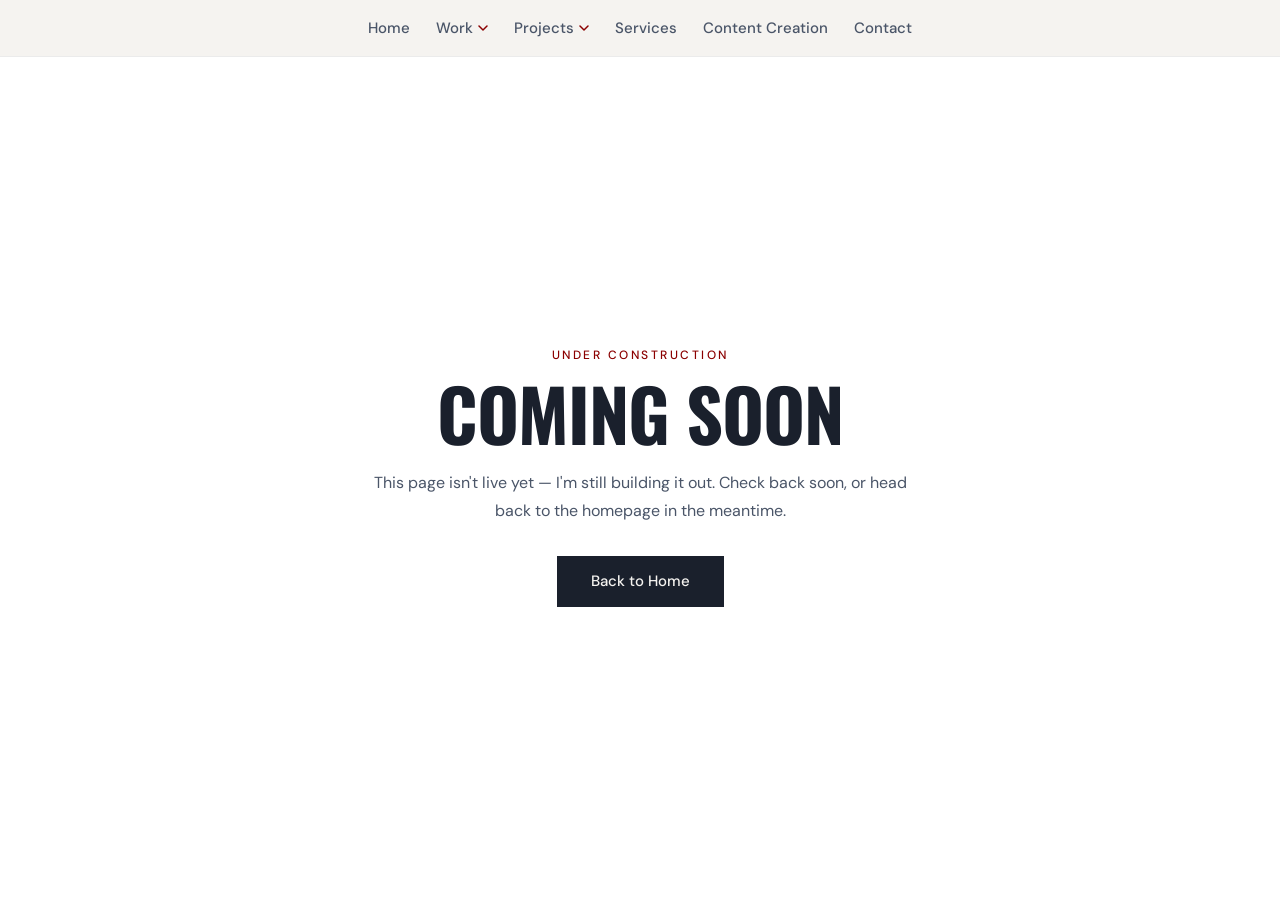
==== coming-soon.html @ 3c38cbb6 "Add Coming Soon page for not-yet-built nav links (Services, Content Creation, Trackly)" ====
<!DOCTYPE html>
<html lang="en">
<head>
<meta charset="UTF-8"/>
<meta name="viewport" content="width=device-width, initial-scale=1.0"/>
<title>Coming Soon | Jahid Hasan Milon</title>
<link rel="icon" type="image/svg+xml" href="/favicon.svg"/>

<!-- SEO: placeholder page, keep it out of search results -->
<meta name="robots" content="noindex,follow"/>
<meta name="description" content="This page is coming soon."/>
<meta name="author" content="Jahid Hasan Milon"/>

<!-- Google Fonts -->
<link href="https://fonts.googleapis.com/css2?family=Pinyon+Script&family=Oswald:wght@400;700&family=DM+Sans:ital,wght@0,300;0,400;0,500;0,600;0,700;1,400&family=DM+Serif+Display:ital@0;1&family=Playfair+Display:wght@700&display=swap" rel="stylesheet"/>

<!-- CSS -->
<link rel="stylesheet" href="css/navbar.css"/>
<link rel="stylesheet" href="css/coming-soon.css"/>
</head>
<body>

<!-- ══ NAVBAR ══ -->
<!-- mobile/tablet-only site mark — doubles as a Home link over the collapsed header bar -->
<a href="/" class="site-mark" aria-label="Jahid Hasan Milon — Home">J.</a>
<button class="nav-toggle" id="navToggle" aria-label="Menu">
  <span></span><span></span><span></span>
</button>
<nav class="navbar" id="navbar">
  <ul>
    <li><a href="/">Home</a></li>
    <li class="has-submenu">
      <a href="#work">Work
        <svg class="chevron" viewBox="0 0 10 6" fill="none" xmlns="http://www.w3.org/2000/svg">
          <path d="M1 1l4 4 4-4" stroke="currentColor" stroke-width="1.5" stroke-linecap="round" stroke-linejoin="round"/>
        </svg>
      </a>
      <ul class="submenu">
        <li><a href="#web-design">Web Design <span>Websites &amp; landing pages</span></a></li>
        <li><a href="#branding">Branding <span>Logo &amp; visual identity</span></a></li>
      </ul>
    </li>
    <li class="has-submenu">
      <a href="#Projects">Projects
        <svg class="chevron" viewBox="0 0 10 6" fill="none" xmlns="http://www.w3.org/2000/svg">
          <path d="M1 1l4 4 4-4" stroke="currentColor" stroke-width="1.5" stroke-linecap="round" stroke-linejoin="round"/>
        </svg>
      </a>
      <ul class="submenu">
        <li><a href="/rubalif">Rubalif <span>Bangladesh's first short news app</span></a></li>
        <li><a href="/rubalif">Admin Dashboard (CMS) <span>A CMS admin panel with a complete approval workflow.</span></a></li>
        <li><a href="/coming-soon">Trackly <span>A full-stack job application tracking SaaS</span></a></li>
        <li><a href="/visatrack">VisaTrack <span>Dual-role visa Application Tracking Platform</span></a></li>
      </ul>
    </li>
    <li><a href="/coming-soon">Services</a></li>
    <li><a href="/coming-soon">Content Creation</a></li>
    <li><a href="/contact">Contact</a></li>
  </ul>
</nav>

<!-- ══ COMING SOON ══ -->
<section id="coming-soon">
  <div class="cs-inner">
    <p class="cs-eyebrow">Under Construction</p>
    <h1 class="cs-heading">Coming Soon</h1>
    <p class="cs-body">This page isn't live yet — I'm still building it out. Check back soon, or head back to the homepage in the meantime.</p>
    <a href="/" class="cs-back">Back to Home</a>
  </div>
</section>

<!-- JS -->
<script src="js/navbar.js"></script>
</body>
</html>
---- css/navbar.css ----
/* ══════════════════════════════
   GLOBAL RESET (shared by every page — navbar.css loads everywhere)
══════════════════════════════ */
*, *::before, *::after { box-sizing: border-box; }
html { -webkit-text-size-adjust: 100%; }
html, body {
  margin: 0;
  padding: 0;
  width: 100%;
  max-width: 100%;
  overflow-x: hidden;
}
img, svg { max-width: 100%; }

/* offset for the fixed navbar so page content doesn't start underneath it */
body { padding-top: 56px; }
@media (max-width: 768px) {
  body { padding-top: 52px; }
}

/* ══════════════════════════════
   SCROLL REVEAL (see js/reveal.js)
   Elements with class "reveal" start faded + shifted down; JS adds
   "reveal--visible" via IntersectionObserver once they scroll into
   view, and this transition animates them in.
══════════════════════════════ */
.reveal {
  opacity: 0;
  transform: translateY(28px);
  transition: opacity 0.7s cubic-bezier(0.22, 1, 0.36, 1),
              transform 0.7s cubic-bezier(0.22, 1, 0.36, 1);
}
.reveal.reveal--visible {
  opacity: 1;
  transform: translateY(0);
}

/* stagger multiple reveal elements sitting side-by-side (e.g. cards) so
   they don't all pop in at the exact same instant */
.reveal:nth-child(2) { transition-delay: 0.08s; }
.reveal:nth-child(3) { transition-delay: 0.16s; }
.reveal:nth-child(4) { transition-delay: 0.24s; }

/* respect users who've asked their OS to minimize motion */
@media (prefers-reduced-motion: reduce) {
  .reveal { transition: none; }
}

/* ══════════════════════════════
   NAVBAR
══════════════════════════════ */
.navbar {
  position: fixed;
  top: 0; left: 0;
  width: 100%;
  background: #f5f3f0;
  z-index: 9999;
  box-shadow: 0 1px 0 rgba(0,0,0,0.08);
}
.navbar > ul {
  display: flex;
  align-items: center;
  list-style: none;
  margin: 0;
  padding: 0 2vw;
  height: 56px;
  justify-content: center;
  gap: 2px;
}
.navbar > ul > li > a {
  display: flex;
  align-items: center;
  gap: 5px;
  padding: 6px 12px;
  font: 500 clamp(13px, 1.2vw, 15px)/1 'DM Sans', sans-serif;
  color: #4a5568;
  text-decoration: none;
  white-space: nowrap;
  border-radius: 6px;
  transition: color 0.2s, background 0.2s;
}
.navbar > ul > li > a:hover { color: #8b0000; }

/* ── SVG CHEVRON ── */
.chevron {
  width: 10px; height: 6px;
  color: #8b0000;
  transition: transform 0.22s ease;
  flex-shrink: 0;
}
.has-submenu:hover > a .chevron {
  transform: rotate(180deg);
}

/* ── HAS-SUBMENU — static so fixed child works ── */
.has-submenu {
  position: static;
}

/* ── SUBMENU — FULL WIDTH MEGA MENU ── */
.submenu {
  visibility: hidden;
  opacity: 0;
  pointer-events: none;
  position: fixed;
  justify-content: center;
  top: 56px;
  left: 0;
  right: 0;
  width: 100%;
  background: #f5f3f0;
  box-shadow: 0 8px 32px rgba(0,0,0,0.13);
  border-top: 2px solid #8b0000;
  padding: 28px 0 !important;
  z-index: 9998;
  list-style: none !important;
  display: flex;
  flex-wrap: wrap;
  gap: 4px;
  transform: translateY(-6px);
  transition: opacity 0.2s ease, transform 0.2s ease, visibility 0.2s;
  transition-delay: 0.2s;
  margin: 0 !important;
}

/* ── SHOW ON HOVER (desktop) ── */
.has-submenu:hover > .submenu {
  visibility: visible;
  opacity: 1;
  pointer-events: auto;
  transform: translateY(0);
  transition-delay: 0s;
}

.submenu li {
  flex: 0 0 240px;
  margin: 0 10px;
}

.submenu li a {
  display: flex;
  flex-direction: column;
  padding: 34px 20px;
  font: 500 16px/1.3 'DM Sans', sans-serif;
  color: #1a202c;
  text-decoration: none;
  border-radius: 8px;
  transition: background 0.12s, color 0.12s;
}
.submenu li a span {
  font-size: 14px;
  font-weight: 400;
  color: #6b7280;
  margin-top: 4px;
}
.submenu li a:hover {
  color: #8b0000;
  background: rgba(139,0,0,0.05);
}
.submenu li a:hover span { color: #8b0000; }

/* ── HAMBURGER ── */
.nav-toggle { display: none; }

/* ── SITE MARK (mobile/tablet only) ──
   Plain "J." text pinned over the top-left corner of the mobile header
   bar, so collapsed nav isn't just a bare hamburger — it doubles as a
   Home link. Sits above .nav-toggle via z-index rather than nesting
   inside it (a <button> can't contain an <a>). */
.site-mark { display: none; }

/* ── MOBILE ── */
@media (max-width: 768px) {
  .nav-toggle {
    display: flex;
    flex-direction: column;
    align-items: flex-end;
    justify-content: center;
    gap: 5px;
    position: fixed;
    top: 0; left: 0; right: 0;
    width: 100%;
    z-index: 10000;
    background: #f5f3f0 !important;
    border: none !important;
    box-shadow: 0 2px 8px rgba(0,0,0,0.12) !important;
    padding: 14px 16px;
    cursor: pointer;
    height: 52px;
  }
  .nav-toggle span {
    display: block;
    width: 22px; height: 2px;
    background: #8b0000;
    border-radius: 2px;
    transition: all 0.3s;
  }
  .nav-toggle.open span:nth-child(1) { transform: translateY(7px) rotate(45deg); }
  .nav-toggle.open span:nth-child(2) { opacity: 0; }
  .nav-toggle.open span:nth-child(3) { transform: translateY(-7px) rotate(-45deg); }

  .site-mark {
    display: flex;
    align-items: center;
    position: fixed;
    top: 0; left: 0;
    height: 52px;
    padding: 0 16px;
    z-index: 10001;
    font: 700 italic 20px 'Oswald', sans-serif;
    color: #8b0000;
    text-decoration: none;
    transition: opacity 0.2s ease;
  }
  .site-mark:hover { opacity: 0.7; }

  .navbar {
    position: fixed;
    top: 0; right: -260px; left: auto;
    width: 240px; height: 100vh;
    background: #f5f3f0;
    box-shadow: -4px 0 20px rgba(0,0,0,0.12);
    transition: right 0.3s ease;
  }
  .navbar.open { right: 0; }

  .navbar > ul {
    flex-direction: column;
    align-items: flex-start;
    justify-content: flex-start;
    height: 100%;
    padding: 64px 0 0;
    gap: 0;
    overflow-y: auto;
  }
  .navbar > ul > li { width: 100%; }
  .navbar > ul > li > a {
    padding: 14px 20px;
    font-size: 15px;
    border-radius: 0;
    border-bottom: 1px solid rgba(0,0,0,0.06);
    justify-content: space-between;
    -webkit-tap-highlight-color: transparent;
    outline: none;
  }
  .navbar > ul > li > a:hover {
    color: #8b0000;
    background: rgba(139,0,0,0.06);
  }

  /* Mobile submenu — reset to vertical stacked */
  .submenu {
    display: none !important;
    position: static !important;
    transform: none !important;
    visibility: visible !important;
    opacity: 1 !important;
    pointer-events: auto !important;
    flex-direction: column !important;
    box-shadow: none !important;
    border-top: none !important;
    border-left: 2px solid #8b0000 !important;
    border-radius: 0 !important;
    margin-left: 16px !important;
    padding: 0 !important;
    width: auto !important;
    background: transparent !important;
    gap: 0 !important;
  }
  .has-submenu.open > .submenu {
    display: flex !important;
  }
  /* Kill CSS hover on mobile */
  .has-submenu:hover > .submenu {
    visibility: visible;
    opacity: 1;
  }
  .submenu li { flex: none; width: 100%; }
  .submenu li a {
    padding: 10px 16px;
    font-size: 13px;
    color: #1a202c;
    border-radius: 0;
  }
  .has-submenu.open > a .chevron { transform: rotate(180deg) !important; }
  .has-submenu:hover > a .chevron { transform: none; }
}
---- css/coming-soon.css ----
/* ══════════════════════════════
   COMING SOON — placeholder page linked from nav items that don't have
   a real page yet (Services, Content Creation, Trackly, etc.). Swap a
   nav link back to its real page once that page is built.
══════════════════════════════ */
#coming-soon {
  min-height: calc(100vh - 56px);
  display: flex;
  align-items: center;
  justify-content: center;
  background: #fff;
  text-align: center;
  padding: 4rem 24px;
}

.cs-inner {
  max-width: 560px;
}

.cs-eyebrow {
  font: 500 12px/1 'DM Sans', sans-serif;
  letter-spacing: 2.5px;
  text-transform: uppercase;
  color: #8b0000;
  margin: 0 0 16px;
}

.cs-heading {
  font: 700 clamp(40px, 8vw, 72px)/1 'Oswald', sans-serif;
  text-transform: uppercase;
  letter-spacing: -1px;
  color: #1a202c;
  margin: 0 0 20px;
}

.cs-body {
  font: 400 16px/1.7 'DM Sans', sans-serif;
  color: #4a5568;
  margin: 0 0 32px;
}

/* same look as .btn-primary in projects.css, kept local so this page
   doesn't need to pull in the whole project-page stylesheet */
.cs-back {
  display: inline-flex;
  align-items: center;
  gap: 8px;
  padding: 16px 32px;
  background: #1a202c;
  color: #f5f3f0;
  font: 500 15px/1 'DM Sans', sans-serif;
  text-decoration: none;
  border: 2px solid #1a202c;
  transition: background 0.2s, border-color 0.2s;
}
.cs-back:hover { background: #8b0000; border-color: #8b0000; }

/* ── MOBILE ── */
@media (max-width: 560px) {
  #coming-soon { padding: 3rem 20px; }
}
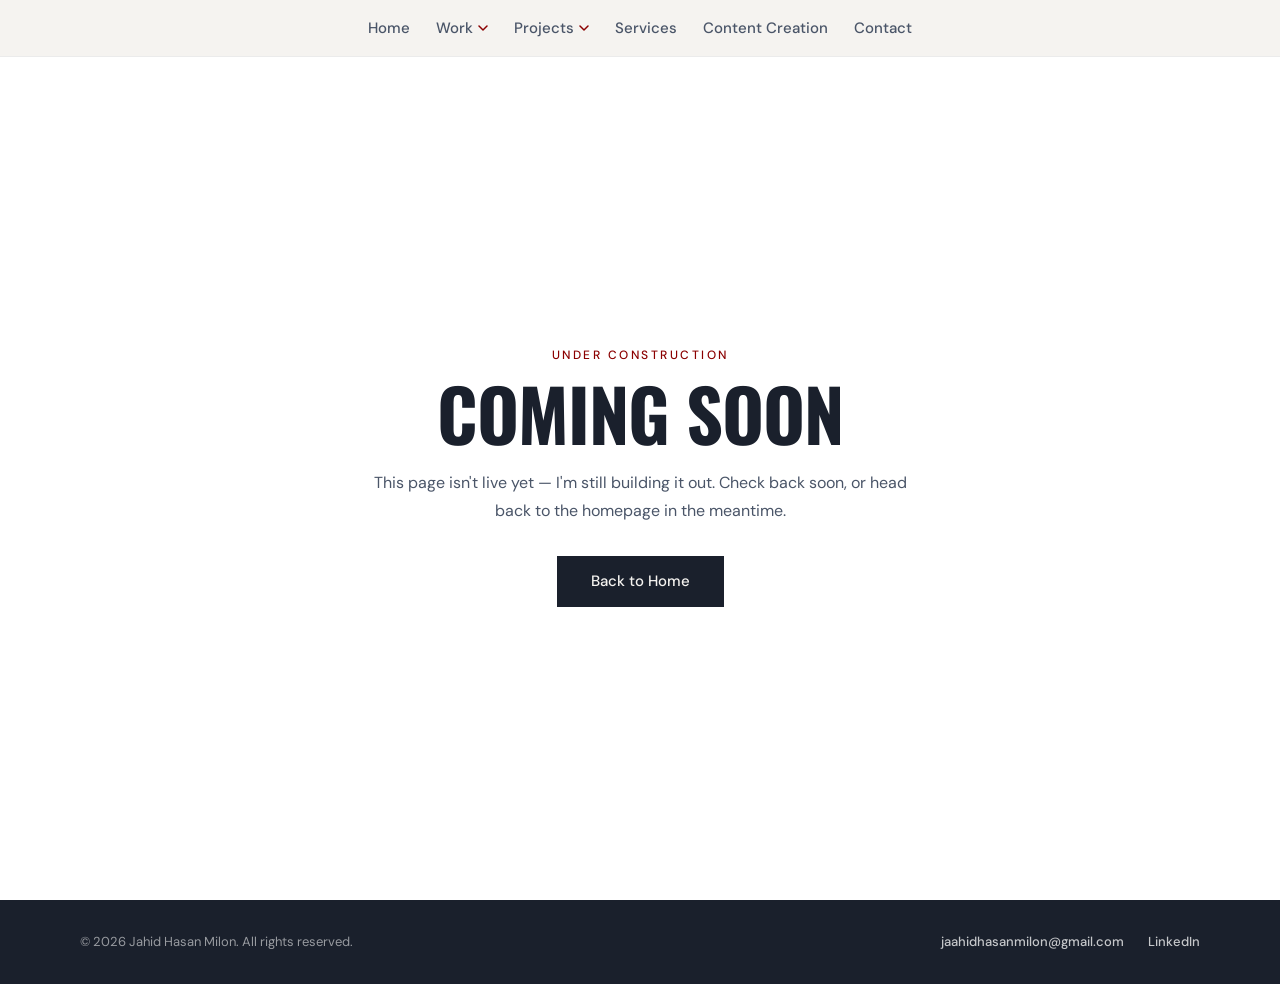
==== commit 3c92a2bf: "Add shared footer with copyright and contact links to every page" ====
--- a/coming-soon.html
+++ b/coming-soon.html
@@ -3,7 +3,7 @@
 <head>
 <meta charset="UTF-8"/>
 <meta name="viewport" content="width=device-width, initial-scale=1.0"/>
-<title>Coming Soon | Jahid Hasan Milon</title>
+<title>Coming Soon — Jahid Hasan Milon</title>
 <link rel="icon" type="image/svg+xml" href="/favicon.svg"/>
 
 <!-- SEO: placeholder page, keep it out of search results -->
@@ -17,6 +17,7 @@
 <!-- CSS -->
 <link rel="stylesheet" href="css/navbar.css"/>
 <link rel="stylesheet" href="css/coming-soon.css"/>
+<link rel="stylesheet" href="css/footer.css"/>
 </head>
 <body>
 
@@ -69,6 +70,17 @@
   </div>
 </section>
 
+<!-- ══ FOOTER ══ -->
+<footer class="site-footer">
+  <div class="site-footer-inner">
+    <p class="site-footer-copy">&copy; <span id="footerYear"></span> Jahid Hasan Milon. All rights reserved.</p>
+    <div class="site-footer-links">
+      <a href="mailto:jaahidhasanmilon@gmail.com">jaahidhasanmilon@gmail.com</a>
+      <a href="https://www.linkedin.com/in/jahid-hasan-milon/" target="_blank" rel="noopener">LinkedIn</a>
+    </div>
+  </div>
+</footer>
+
 <!-- JS -->
 <script src="js/navbar.js"></script>
 </body>
--- a/css/navbar.css
+++ b/css/navbar.css
@@ -205,7 +205,7 @@
     position: fixed;
     top: 0; left: 0;
     height: 52px;
-    padding: 0 16px;
+    padding: 0 16px 0 30px;
     z-index: 10001;
     font: 700 italic 20px 'Oswald', sans-serif;
     color: #8b0000;
--- a/css/footer.css
+++ b/css/footer.css
@@ -0,0 +1,42 @@
+/* ══════════════════════════════
+   SITE FOOTER — shared across every page (loaded via css/footer.css)
+══════════════════════════════ */
+.site-footer {
+  background: #1a202c;
+  padding: 2rem 80px;
+}
+
+.site-footer-inner {
+  max-width: 1300px;
+  margin: 0 auto;
+  display: flex;
+  align-items: center;
+  justify-content: space-between;
+  flex-wrap: wrap;
+  gap: 12px;
+}
+
+.site-footer-copy {
+  font: 400 13px/1.5 'DM Sans', sans-serif;
+  color: rgba(255, 255, 255, 0.55);
+  margin: 0;
+}
+
+.site-footer-links {
+  display: flex;
+  gap: 24px;
+}
+
+.site-footer-links a {
+  font: 500 13px/1 'DM Sans', sans-serif;
+  color: rgba(255, 255, 255, 0.75);
+  text-decoration: none;
+  transition: color 0.2s ease;
+}
+.site-footer-links a:hover { color: #fff; }
+
+/* ── MOBILE ── */
+@media (max-width: 560px) {
+  .site-footer { padding: 1.75rem 20px; }
+  .site-footer-inner { flex-direction: column; align-items: flex-start; gap: 10px; }
+}
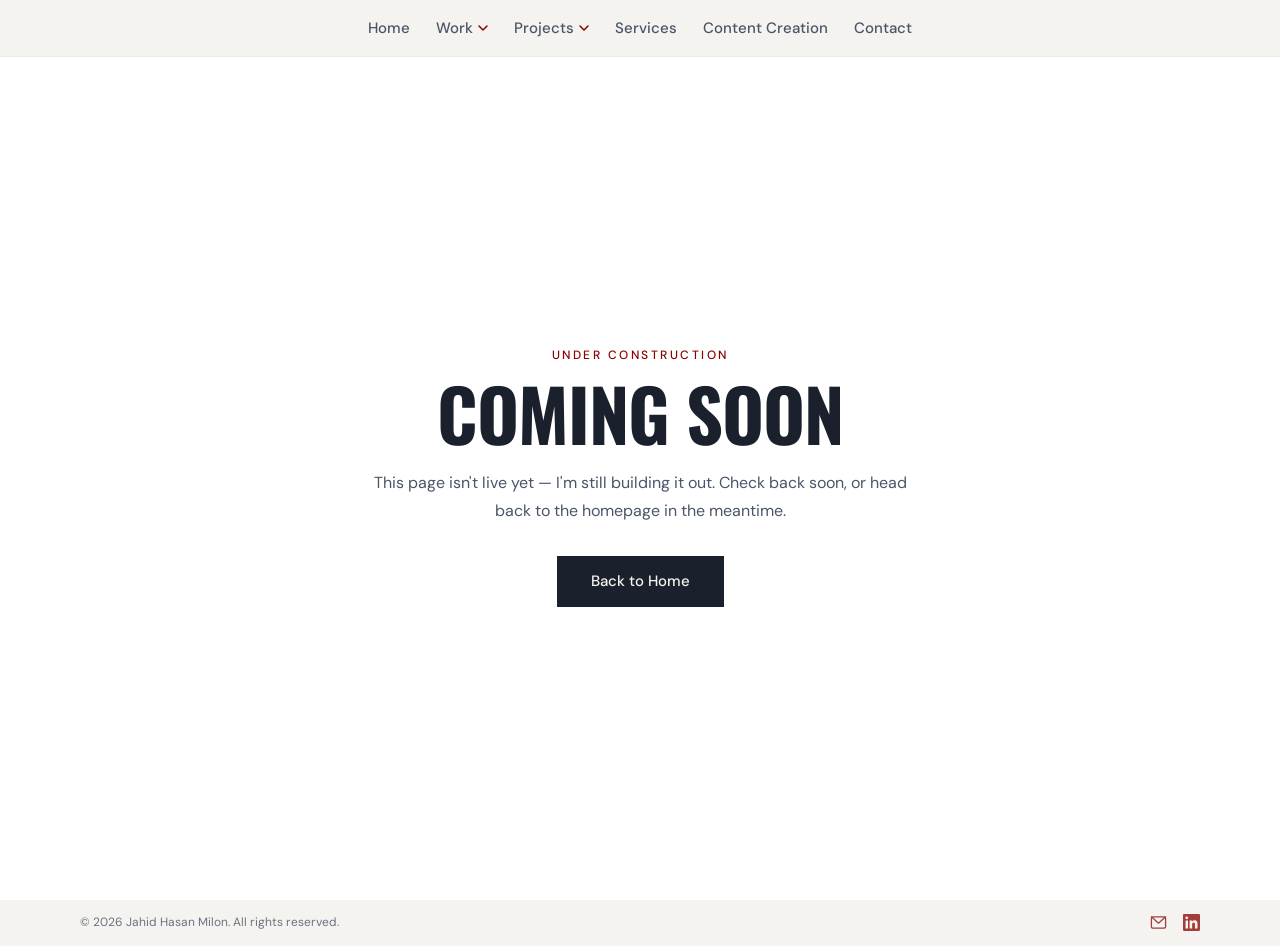
==== commit 4c106003: "Switch footer contact links to icons, remove red border" ====
--- a/coming-soon.html
+++ b/coming-soon.html
@@ -75,8 +75,12 @@
   <div class="site-footer-inner">
     <p class="site-footer-copy">&copy; <span id="footerYear"></span> Jahid Hasan Milon. All rights reserved.</p>
     <div class="site-footer-links">
-      <a href="mailto:jaahidhasanmilon@gmail.com">jaahidhasanmilon@gmail.com</a>
-      <a href="https://www.linkedin.com/in/jahid-hasan-milon/" target="_blank" rel="noopener">LinkedIn</a>
+      <a href="mailto:jaahidhasanmilon@gmail.com" aria-label="Email">
+        <svg class="fi-stroke" viewBox="0 0 24 24"><rect x="2" y="4" width="20" height="16" rx="2"/><polyline points="2,4 12,13 22,4"/></svg>
+      </a>
+      <a href="https://www.linkedin.com/in/jahid-hasan-milon/" target="_blank" rel="noopener" aria-label="LinkedIn">
+        <svg class="fi-fill" viewBox="0 0 24 24"><path d="M20.447 20.452H16.89v-5.569c0-1.327-.024-3.037-1.852-3.037-1.853 0-2.136 1.445-2.136 2.939v5.667H9.351V9h3.414v1.561h.046c.477-.9 1.637-1.85 3.37-1.85 3.601 0 4.267 2.37 4.267 5.455v6.286zM5.337 7.433a1.98 1.98 0 1 1 0-3.96 1.98 1.98 0 0 1 0 3.96zm1.707 13.019H3.63V9h3.414v11.452zM22.225 0H1.771C.792 0 0 .774 0 1.729v20.542C0 23.227.792 24 1.771 24h20.451C23.2 24 24 23.227 24 22.271V1.729C24 .774 23.2 0 22.222 0h.003z"/></svg>
+      </a>
     </div>
   </div>
 </footer>
--- a/css/footer.css
+++ b/css/footer.css
@@ -1,9 +1,12 @@
 /* ══════════════════════════════
    SITE FOOTER — shared across every page (loaded via css/footer.css)
+   Thin strip using the site's own cream/red theme (same palette as the
+   navbar) instead of a heavy dark block, so it reads as a quiet close
+   to the page rather than a separate section.
 ══════════════════════════════ */
 .site-footer {
-  background: #1a202c;
-  padding: 2rem 80px;
+  background: #f5f3f0;
+  padding: 0.9rem 80px;
 }
 
 .site-footer-inner {
@@ -13,30 +16,45 @@
   align-items: center;
   justify-content: space-between;
   flex-wrap: wrap;
-  gap: 12px;
+  gap: 8px;
 }
 
 .site-footer-copy {
-  font: 400 13px/1.5 'DM Sans', sans-serif;
-  color: rgba(255, 255, 255, 0.55);
+  font: 400 12px/1.4 'DM Sans', sans-serif;
+  color: #6b7280;
   margin: 0;
 }
 
 .site-footer-links {
   display: flex;
-  gap: 24px;
+  align-items: center;
+  gap: 16px;
 }
 
 .site-footer-links a {
-  font: 500 13px/1 'DM Sans', sans-serif;
-  color: rgba(255, 255, 255, 0.75);
-  text-decoration: none;
-  transition: color 0.2s ease;
+  display: flex;
+  color: #8b0000;
+  opacity: 0.75;
+  transition: opacity 0.2s ease;
 }
-.site-footer-links a:hover { color: #fff; }
+.site-footer-links a:hover { opacity: 1; }
+
+.site-footer-links svg {
+  width: 17px;
+  height: 17px;
+}
+/* mail icon is drawn with strokes, the logo icons are solid shapes */
+.site-footer-links svg.fi-stroke {
+  fill: none;
+  stroke: currentColor;
+  stroke-width: 1.8;
+  stroke-linecap: round;
+  stroke-linejoin: round;
+}
+.site-footer-links svg.fi-fill { fill: currentColor; }
 
 /* ── MOBILE ── */
 @media (max-width: 560px) {
-  .site-footer { padding: 1.75rem 20px; }
-  .site-footer-inner { flex-direction: column; align-items: flex-start; gap: 10px; }
+  .site-footer { padding: 0.85rem 20px; }
+  .site-footer-inner { flex-direction: column; align-items: flex-start; gap: 6px; }
 }
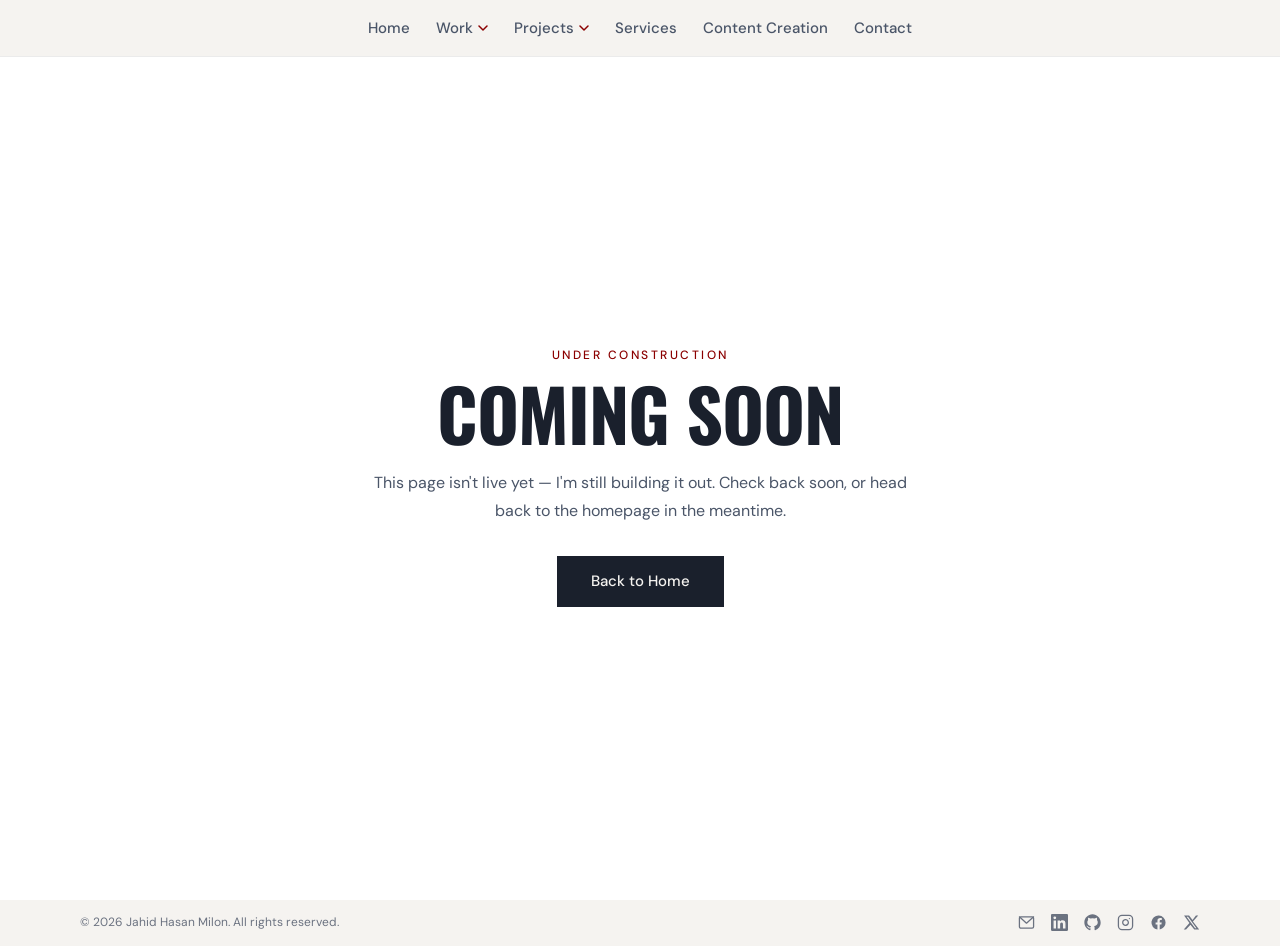
==== commit 31e11e87: "Add GitHub, Instagram, Facebook, X icons to footer (placeholder links), remove red" ====
--- a/coming-soon.html
+++ b/coming-soon.html
@@ -81,6 +81,19 @@
       <a href="https://www.linkedin.com/in/jahid-hasan-milon/" target="_blank" rel="noopener" aria-label="LinkedIn">
         <svg class="fi-fill" viewBox="0 0 24 24"><path d="M20.447 20.452H16.89v-5.569c0-1.327-.024-3.037-1.852-3.037-1.853 0-2.136 1.445-2.136 2.939v5.667H9.351V9h3.414v1.561h.046c.477-.9 1.637-1.85 3.37-1.85 3.601 0 4.267 2.37 4.267 5.455v6.286zM5.337 7.433a1.98 1.98 0 1 1 0-3.96 1.98 1.98 0 0 1 0 3.96zm1.707 13.019H3.63V9h3.414v11.452zM22.225 0H1.771C.792 0 0 .774 0 1.729v20.542C0 23.227.792 24 1.771 24h20.451C23.2 24 24 23.227 24 22.271V1.729C24 .774 23.2 0 22.222 0h.003z"/></svg>
       </a>
+      <!-- placeholder hrefs — swap in the real profile URLs once available -->
+      <a href="#" target="_blank" rel="noopener" aria-label="GitHub">
+        <svg class="fi-fill" viewBox="0 0 24 24"><path fill-rule="evenodd" clip-rule="evenodd" d="M12 .5C5.73.5.5 5.73.5 12c0 5.08 3.29 9.39 7.86 10.91.58.1.79-.25.79-.56 0-.27-.01-1.17-.02-2.12-3.2.7-3.88-1.36-3.88-1.36-.53-1.34-1.29-1.7-1.29-1.7-1.05-.72.08-.71.08-.71 1.17.08 1.78 1.2 1.78 1.2 1.03 1.77 2.71 1.26 3.37.96.1-.75.4-1.26.73-1.55-2.55-.29-5.23-1.28-5.23-5.68 0-1.25.45-2.28 1.19-3.08-.12-.29-.52-1.46.11-3.05 0 0 .97-.31 3.18 1.18a11.1 11.1 0 0 1 5.79 0c2.2-1.49 3.17-1.18 3.17-1.18.63 1.59.24 2.76.12 3.05.74.8 1.18 1.83 1.18 3.08 0 4.41-2.69 5.38-5.25 5.67.41.36.78 1.05.78 2.12 0 1.53-.01 2.76-.01 3.14 0 .31.21.67.8.56A10.51 10.51 0 0 0 23.5 12C23.5 5.73 18.27.5 12 .5Z"/></svg>
+      </a>
+      <a href="#" target="_blank" rel="noopener" aria-label="Instagram">
+        <svg class="fi-stroke" viewBox="0 0 24 24"><rect x="2" y="2" width="20" height="20" rx="5"/><path d="M16 11.37A4 4 0 1 1 12.63 8 4 4 0 0 1 16 11.37z"/><line x1="17.5" y1="6.5" x2="17.51" y2="6.5"/></svg>
+      </a>
+      <a href="#" target="_blank" rel="noopener" aria-label="Facebook">
+        <svg class="fi-fill" viewBox="0 0 24 24"><path d="M22 12a10 10 0 1 0-11.5 9.95v-7.04H7.9V12h2.6V9.8c0-2.57 1.53-4 3.87-4 1.12 0 2.3.2 2.3.2v2.5h-1.3c-1.28 0-1.68.8-1.68 1.62V12h2.86l-.46 2.91h-2.4v7.04A10 10 0 0 0 22 12Z"/></svg>
+      </a>
+      <a href="#" target="_blank" rel="noopener" aria-label="X (Twitter)">
+        <svg class="fi-fill" viewBox="0 0 24 24"><path d="M18.24 2h3.26l-7.5 8.57L22.83 22h-6.9l-5.4-6.98L4.3 22H1.04l8.03-9.18L1.5 2h7.07l4.88 6.4L18.24 2Zm-1.21 18h1.9L7.08 4h-2l12 16Z"/></svg>
+      </a>
     </div>
   </div>
 </footer>
--- a/css/footer.css
+++ b/css/footer.css
@@ -33,11 +33,10 @@
 
 .site-footer-links a {
   display: flex;
-  color: #8b0000;
-  opacity: 0.75;
-  transition: opacity 0.2s ease;
+  color: #6b7280;
+  transition: color 0.2s ease;
 }
-.site-footer-links a:hover { opacity: 1; }
+.site-footer-links a:hover { color: #1a202c; }
 
 .site-footer-links svg {
   width: 17px;
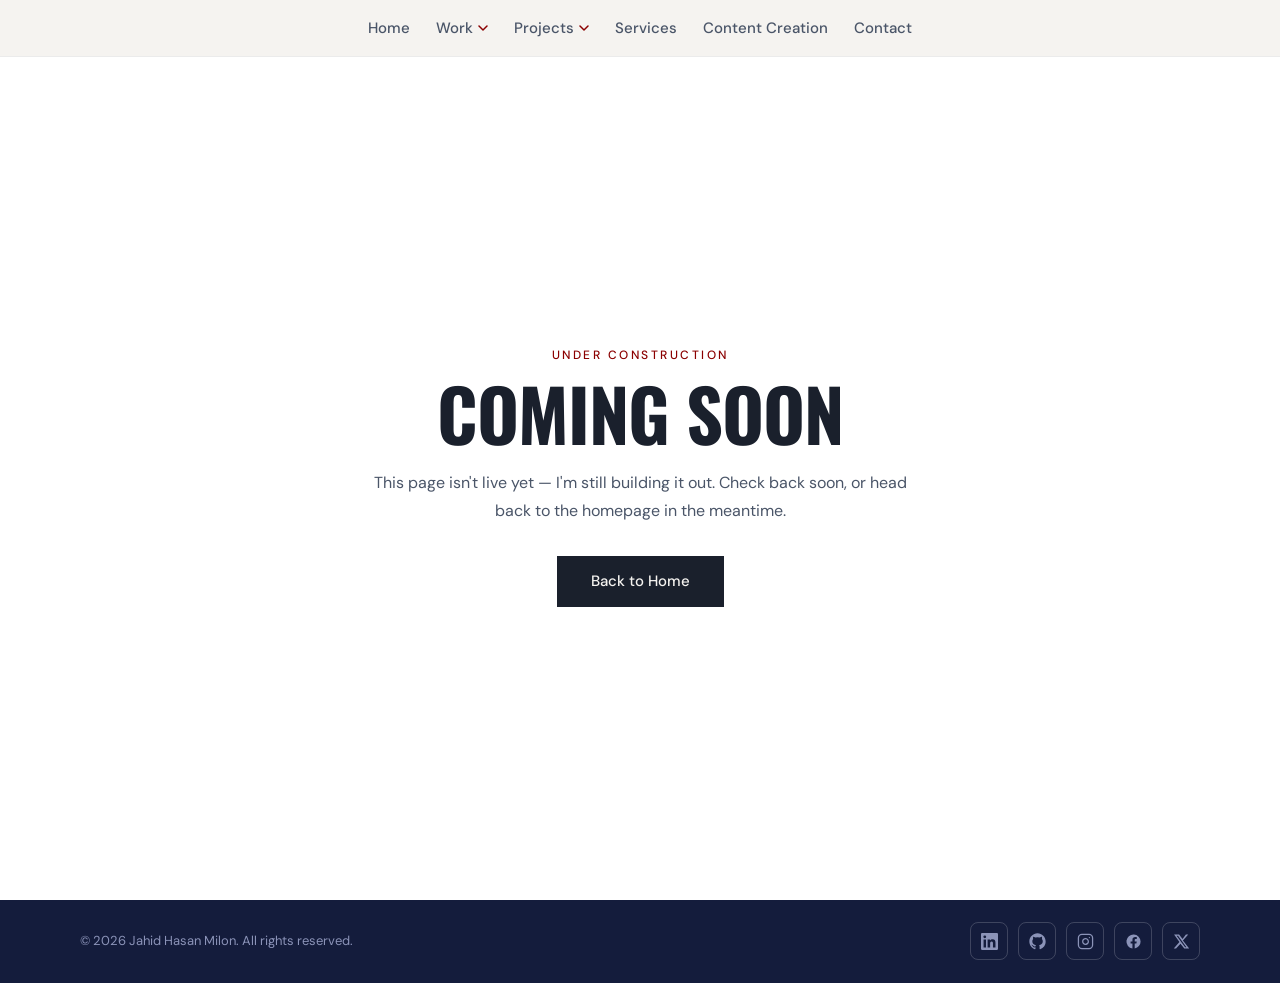
==== commit bdaf27af: "Redesign footer with dark navy bg and bordered square social icons" ====
--- a/coming-soon.html
+++ b/coming-soon.html
@@ -75,9 +75,6 @@
   <div class="site-footer-inner">
     <p class="site-footer-copy">&copy; <span id="footerYear"></span> Jahid Hasan Milon. All rights reserved.</p>
     <div class="site-footer-links">
-      <a href="mailto:jaahidhasanmilon@gmail.com" aria-label="Email">
-        <svg class="fi-stroke" viewBox="0 0 24 24"><rect x="2" y="4" width="20" height="16" rx="2"/><polyline points="2,4 12,13 22,4"/></svg>
-      </a>
       <a href="https://www.linkedin.com/in/jahid-hasan-milon/" target="_blank" rel="noopener" aria-label="LinkedIn">
         <svg class="fi-fill" viewBox="0 0 24 24"><path d="M20.447 20.452H16.89v-5.569c0-1.327-.024-3.037-1.852-3.037-1.853 0-2.136 1.445-2.136 2.939v5.667H9.351V9h3.414v1.561h.046c.477-.9 1.637-1.85 3.37-1.85 3.601 0 4.267 2.37 4.267 5.455v6.286zM5.337 7.433a1.98 1.98 0 1 1 0-3.96 1.98 1.98 0 0 1 0 3.96zm1.707 13.019H3.63V9h3.414v11.452zM22.225 0H1.771C.792 0 0 .774 0 1.729v20.542C0 23.227.792 24 1.771 24h20.451C23.2 24 24 23.227 24 22.271V1.729C24 .774 23.2 0 22.222 0h.003z"/></svg>
       </a>
--- a/css/footer.css
+++ b/css/footer.css
@@ -1,12 +1,11 @@
 /* ══════════════════════════════
    SITE FOOTER — shared across every page (loaded via css/footer.css)
-   Thin strip using the site's own cream/red theme (same palette as the
-   navbar) instead of a heavy dark block, so it reads as a quiet close
-   to the page rather than a separate section.
+   Dark navy strip with bordered square social icons, matching the
+   reference design the user provided.
 ══════════════════════════════ */
 .site-footer {
-  background: #f5f3f0;
-  padding: 0.9rem 80px;
+  background: #141c3c;
+  padding: 1.4rem 80px;
 }
 
 .site-footer-inner {
@@ -16,27 +15,38 @@
   align-items: center;
   justify-content: space-between;
   flex-wrap: wrap;
-  gap: 8px;
+  gap: 12px;
 }
 
 .site-footer-copy {
-  font: 400 12px/1.4 'DM Sans', sans-serif;
-  color: #6b7280;
+  font: 400 13px/1.4 'DM Sans', sans-serif;
+  color: #8b93b8;
   margin: 0;
 }
 
 .site-footer-links {
   display: flex;
   align-items: center;
-  gap: 16px;
+  gap: 10px;
 }
 
+/* bordered square icon buttons */
 .site-footer-links a {
   display: flex;
-  color: #6b7280;
-  transition: color 0.2s ease;
+  align-items: center;
+  justify-content: center;
+  width: 38px;
+  height: 38px;
+  border: 1px solid rgba(255, 255, 255, 0.18);
+  border-radius: 8px;
+  color: #8b93b8;
+  transition: color 0.2s ease, border-color 0.2s ease, background 0.2s ease;
 }
-.site-footer-links a:hover { color: #1a202c; }
+.site-footer-links a:hover {
+  color: #fff;
+  border-color: rgba(255, 255, 255, 0.4);
+  background: rgba(255, 255, 255, 0.06);
+}
 
 .site-footer-links svg {
   width: 17px;
@@ -54,6 +64,6 @@
 
 /* ── MOBILE ── */
 @media (max-width: 560px) {
-  .site-footer { padding: 0.85rem 20px; }
-  .site-footer-inner { flex-direction: column; align-items: flex-start; gap: 6px; }
+  .site-footer { padding: 1.25rem 20px; }
+  .site-footer-inner { flex-direction: column; align-items: flex-start; gap: 14px; }
 }
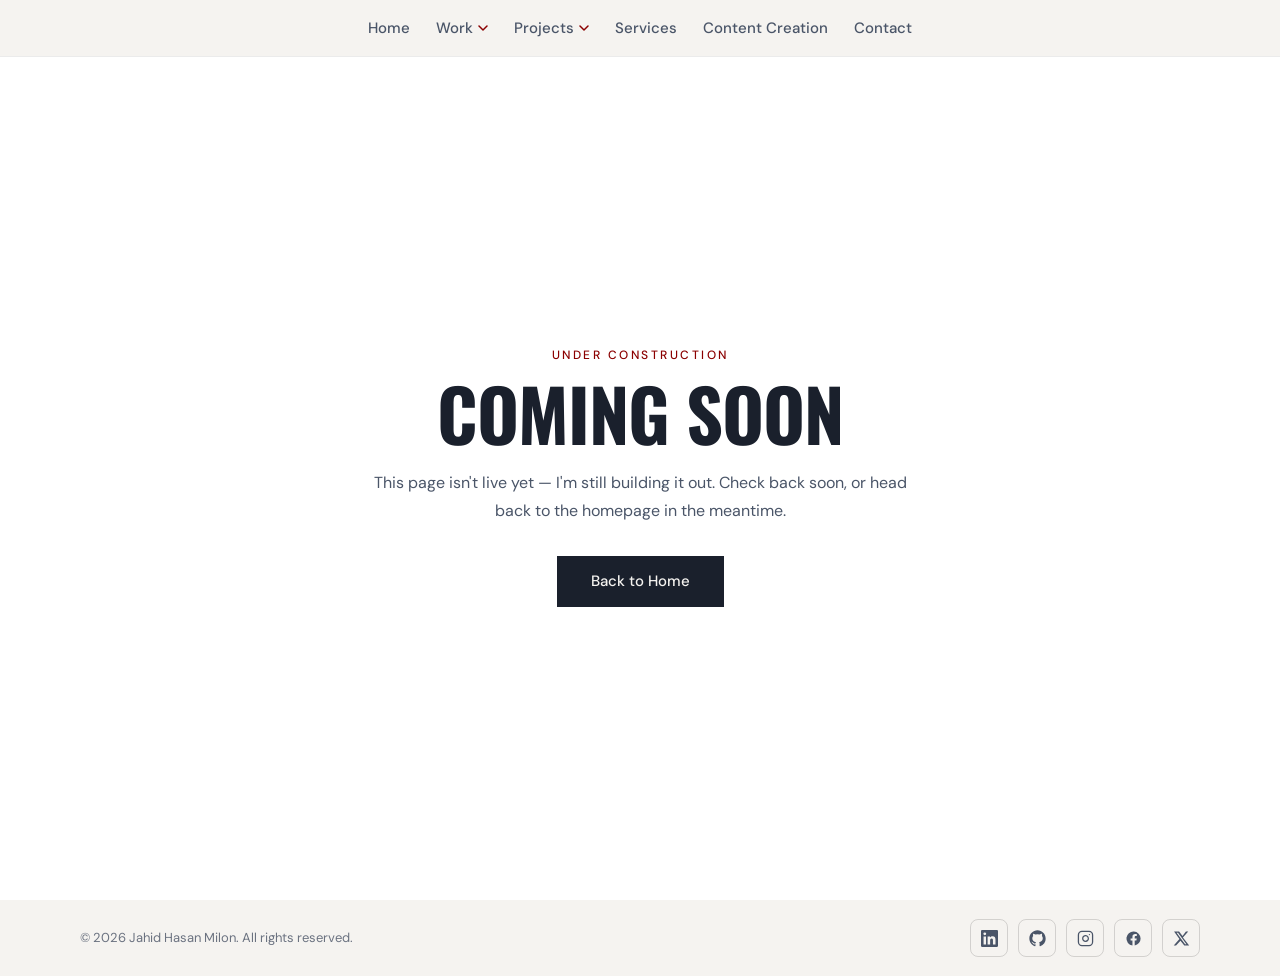
==== commit 4ec7b68b: "Add real GitHub and Instagram links to footer" ====
--- a/coming-soon.html
+++ b/coming-soon.html
@@ -79,10 +79,10 @@
         <svg class="fi-fill" viewBox="0 0 24 24"><path d="M20.447 20.452H16.89v-5.569c0-1.327-.024-3.037-1.852-3.037-1.853 0-2.136 1.445-2.136 2.939v5.667H9.351V9h3.414v1.561h.046c.477-.9 1.637-1.85 3.37-1.85 3.601 0 4.267 2.37 4.267 5.455v6.286zM5.337 7.433a1.98 1.98 0 1 1 0-3.96 1.98 1.98 0 0 1 0 3.96zm1.707 13.019H3.63V9h3.414v11.452zM22.225 0H1.771C.792 0 0 .774 0 1.729v20.542C0 23.227.792 24 1.771 24h20.451C23.2 24 24 23.227 24 22.271V1.729C24 .774 23.2 0 22.222 0h.003z"/></svg>
       </a>
       <!-- placeholder hrefs — swap in the real profile URLs once available -->
-      <a href="#" target="_blank" rel="noopener" aria-label="GitHub">
+      <a href="https://github.com/jahidhasanmilon" target="_blank" rel="noopener" aria-label="GitHub">
         <svg class="fi-fill" viewBox="0 0 24 24"><path fill-rule="evenodd" clip-rule="evenodd" d="M12 .5C5.73.5.5 5.73.5 12c0 5.08 3.29 9.39 7.86 10.91.58.1.79-.25.79-.56 0-.27-.01-1.17-.02-2.12-3.2.7-3.88-1.36-3.88-1.36-.53-1.34-1.29-1.7-1.29-1.7-1.05-.72.08-.71.08-.71 1.17.08 1.78 1.2 1.78 1.2 1.03 1.77 2.71 1.26 3.37.96.1-.75.4-1.26.73-1.55-2.55-.29-5.23-1.28-5.23-5.68 0-1.25.45-2.28 1.19-3.08-.12-.29-.52-1.46.11-3.05 0 0 .97-.31 3.18 1.18a11.1 11.1 0 0 1 5.79 0c2.2-1.49 3.17-1.18 3.17-1.18.63 1.59.24 2.76.12 3.05.74.8 1.18 1.83 1.18 3.08 0 4.41-2.69 5.38-5.25 5.67.41.36.78 1.05.78 2.12 0 1.53-.01 2.76-.01 3.14 0 .31.21.67.8.56A10.51 10.51 0 0 0 23.5 12C23.5 5.73 18.27.5 12 .5Z"/></svg>
       </a>
-      <a href="#" target="_blank" rel="noopener" aria-label="Instagram">
+      <a href="https://www.instagram.com/jahids.captured/" target="_blank" rel="noopener" aria-label="Instagram">
         <svg class="fi-stroke" viewBox="0 0 24 24"><rect x="2" y="2" width="20" height="20" rx="5"/><path d="M16 11.37A4 4 0 1 1 12.63 8 4 4 0 0 1 16 11.37z"/><line x1="17.5" y1="6.5" x2="17.51" y2="6.5"/></svg>
       </a>
       <a href="#" target="_blank" rel="noopener" aria-label="Facebook">
--- a/css/footer.css
+++ b/css/footer.css
@@ -1,11 +1,11 @@
 /* ══════════════════════════════
    SITE FOOTER — shared across every page (loaded via css/footer.css)
-   Dark navy strip with bordered square social icons, matching the
-   reference design the user provided.
+   Bordered square social icons, kept in the site's own cream/dark
+   theme (same palette as the navbar) instead of a dark navy block.
 ══════════════════════════════ */
 .site-footer {
-  background: #141c3c;
-  padding: 1.4rem 80px;
+  background: #f5f3f0;
+  padding: 1.2rem 80px;
 }
 
 .site-footer-inner {
@@ -20,7 +20,7 @@
 
 .site-footer-copy {
   font: 400 13px/1.4 'DM Sans', sans-serif;
-  color: #8b93b8;
+  color: #6b7280;
   margin: 0;
 }
 
@@ -37,15 +37,15 @@
   justify-content: center;
   width: 38px;
   height: 38px;
-  border: 1px solid rgba(255, 255, 255, 0.18);
+  border: 1px solid rgba(0, 0, 0, 0.14);
   border-radius: 8px;
-  color: #8b93b8;
+  color: #4a5568;
   transition: color 0.2s ease, border-color 0.2s ease, background 0.2s ease;
 }
 .site-footer-links a:hover {
-  color: #fff;
-  border-color: rgba(255, 255, 255, 0.4);
-  background: rgba(255, 255, 255, 0.06);
+  color: #8b0000;
+  border-color: #8b0000;
+  background: rgba(139, 0, 0, 0.06);
 }
 
 .site-footer-links svg {
